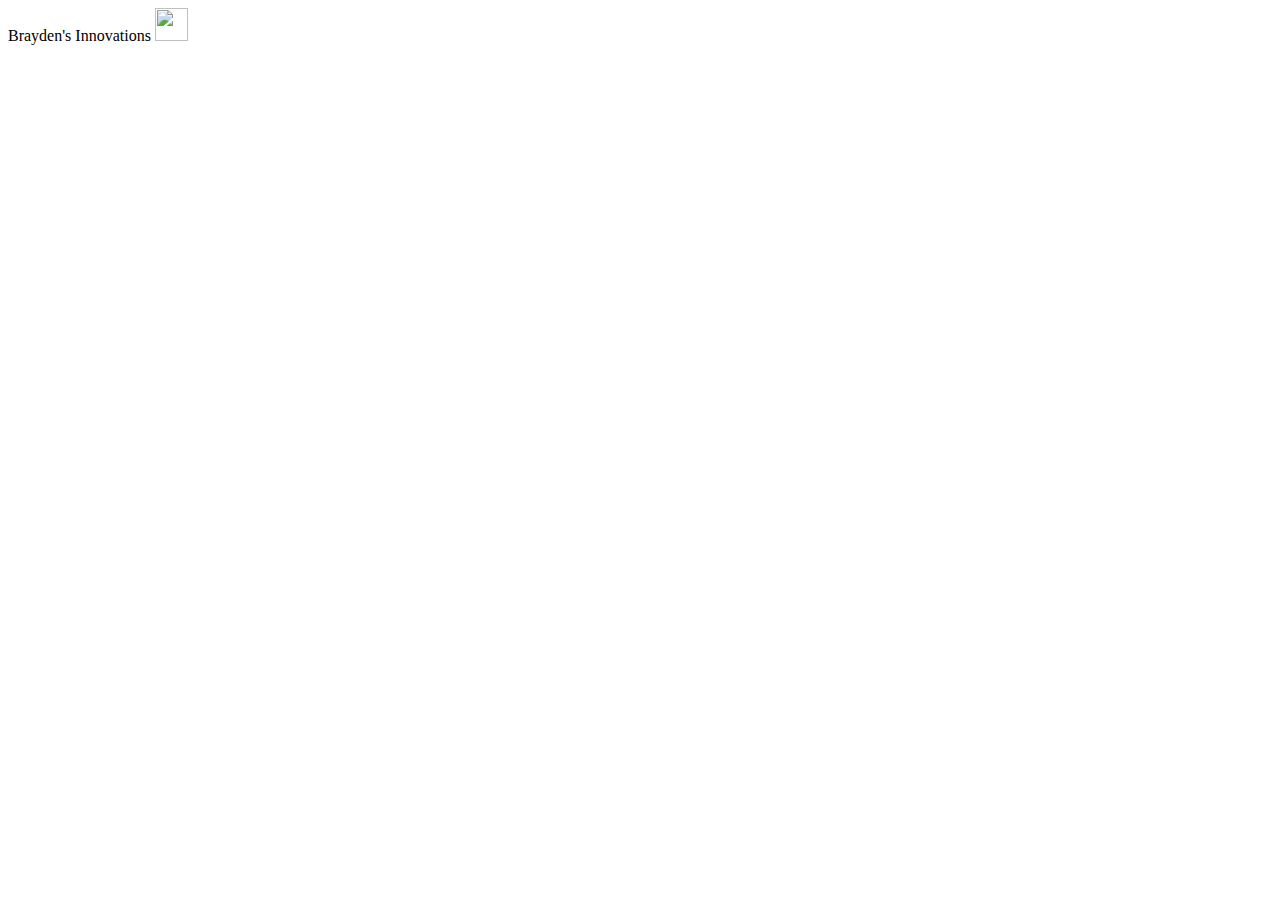
==== templates/index.html @ 4584adde "fixed indentation and changed names" ====
<!DOCTYPE html>
<html lang="en">
<head>

    <meta charset="UTF-8">
    <meta http-equiv="X-UA-Compatible" content="IE=edge">
    <meta name="viewport" content="width=device-width, initial-scale=1.0">
    <title>Brayden's Innovations</title>
    <link rel="stylesheet" href="{{url_for('static',filename='style.css')}}">

</head>

<body>

   <header>
    <div class="top_bar">Brayden's Innovations 
        <span class="logo">
            <a href="https://github.com/ThatNerd404">
                <img src="static\github.png" width="33" height="33" >
            </a>
        </span>
    </div>

</header>

   <section>


   </section>
   
   <aside>

   
   </aside>
   
    <footer>


   </footer>

</body>

</html>
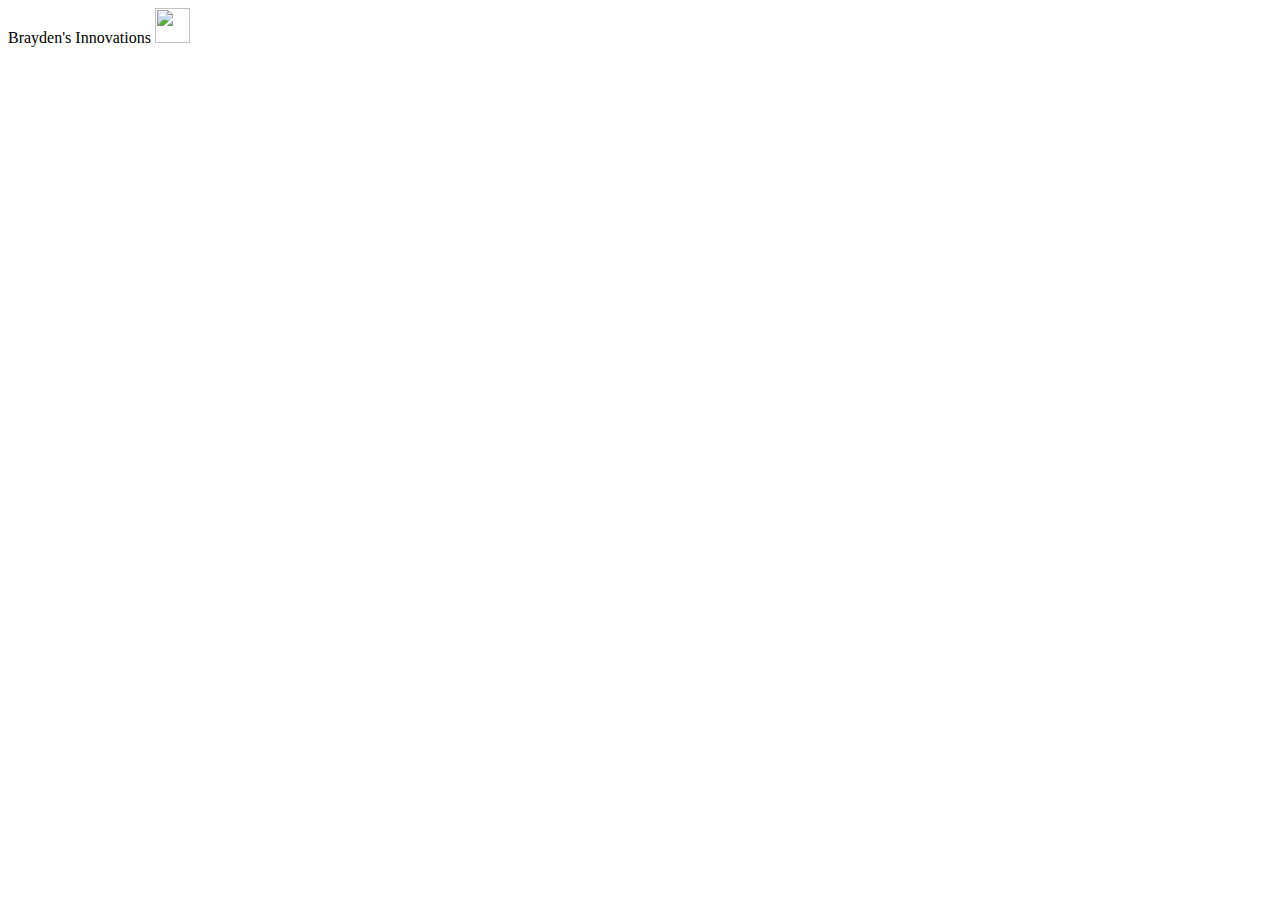
==== commit e84fb7e2: "adding notes and messing with psuedo classes" ====
--- a/templates/index.html
+++ b/templates/index.html
@@ -1,6 +1,10 @@
 <!DOCTYPE html>
 <html lang="en">
 <head>
+
+<!-- padding then border then margin/ total is  padding + border + margin + all other stuff like width + height-->
+<!--Text has margin top and bottom which is the font size-->  
+<!--Font stack is important put font you want a look alike then so on-->
 
     <meta charset="UTF-8">
     <meta http-equiv="X-UA-Compatible" content="IE=edge">
@@ -12,11 +16,11 @@
 
 <body>
 
-   <header>
-    <div class="top_bar">Brayden's Innovations 
+<header>
+    <div class="title">Brayden's Innovations 
         <span class="logo">
             <a href="https://github.com/ThatNerd404">
-                <img src="static\github.png" width="33" height="33" >
+                <img src="static\github.png" width="35" height="35">
             </a>
         </span>
     </div>
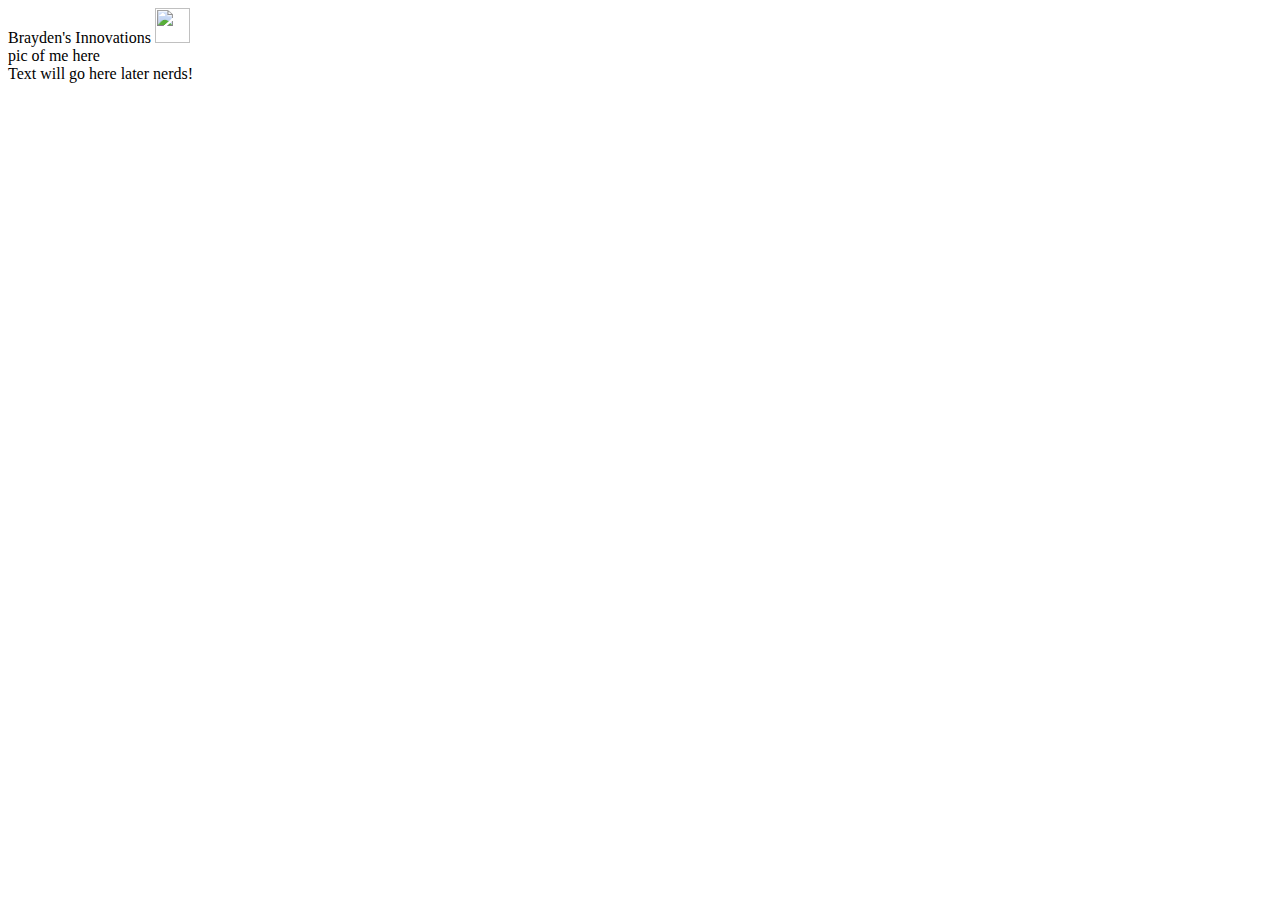
==== commit af9f8ef2: "Finally doing the css for the text!" ====
--- a/templates/index.html
+++ b/templates/index.html
@@ -27,10 +27,14 @@
 
 </header>
 
-   <section>
-
-
-   </section>
+<section>
+<div class="me_bro">
+    pic of me here
+</div>
+<div class="about_text">
+    Text will go here later nerds!
+</div>
+</section>
    
    <aside>
 
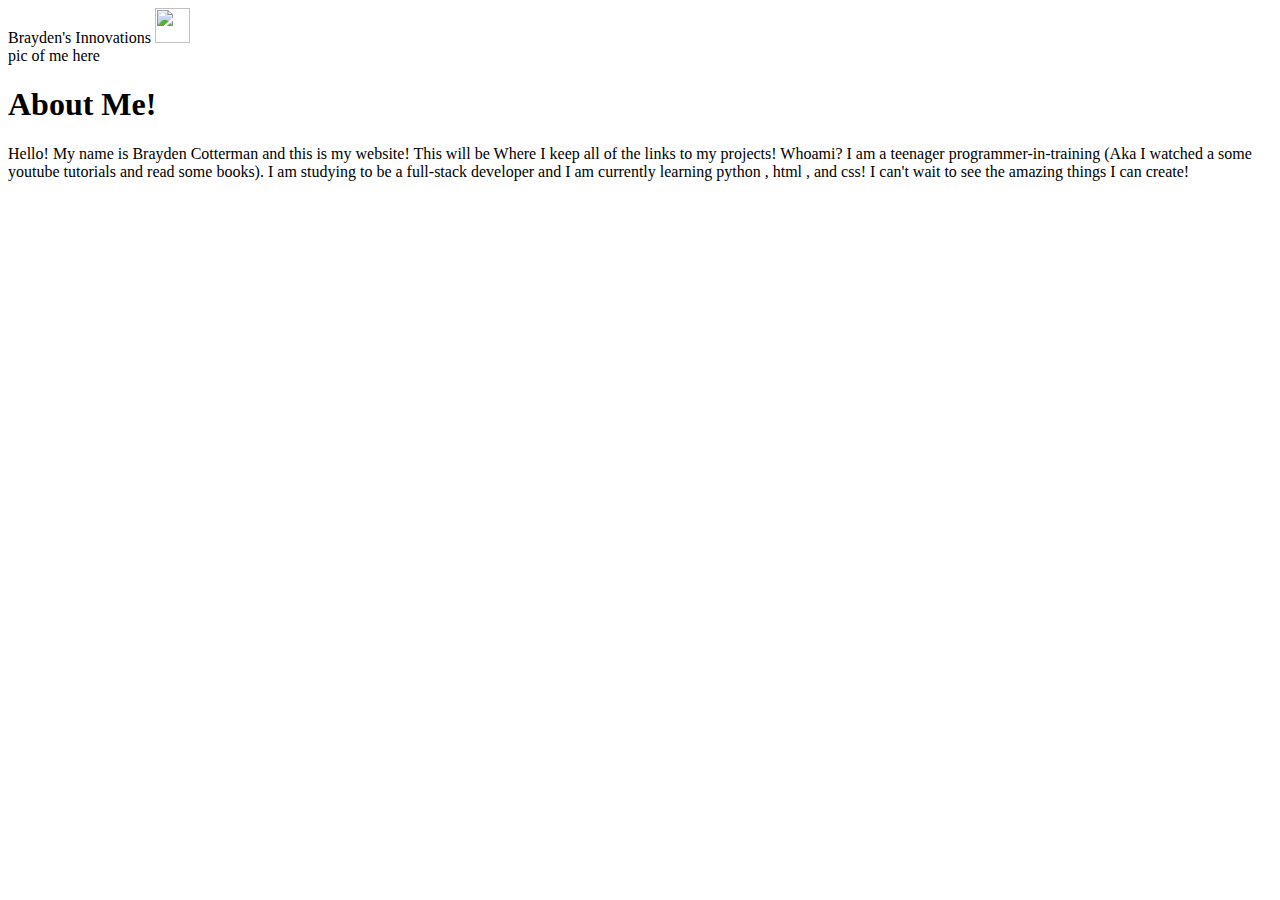
==== commit 23b481f1: "changed background" ====
--- a/templates/index.html
+++ b/templates/index.html
@@ -18,11 +18,9 @@
 
 <header>
     <div class="title">Brayden's Innovations 
-        <span class="logo">
-            <a href="https://github.com/ThatNerd404">
+            <a class="logo" href="https://github.com/ThatNerd404">
                 <img src="static\github.png" width="35" height="35">
             </a>
-        </span>
     </div>
 
 </header>
@@ -32,8 +30,16 @@
     pic of me here
 </div>
 <div class="about_text">
-    Text will go here later nerds!
-</div>
+    <h1>About Me!</h1>
+    Hello! My name is Brayden Cotterman and this is my website! This will be
+    Where I keep all of the links to my projects! Whoami? I am a teenager programmer-in-training
+    (Aka I watched a some youtube tutorials and read some books). I am studying to
+    be a full-stack developer and I am currently learning python , html , and css!
+    I can't wait to see the amazing things I can create!
+    <!--<a class="cool_link" href="https://www.google.com">link for checking if css works</a>
+    -->
+    </div>
+
 </section>
    
    <aside>
@@ -41,11 +47,6 @@
    
    </aside>
    
-    <footer>
-
-
-   </footer>
-
 </body>
 
 </html>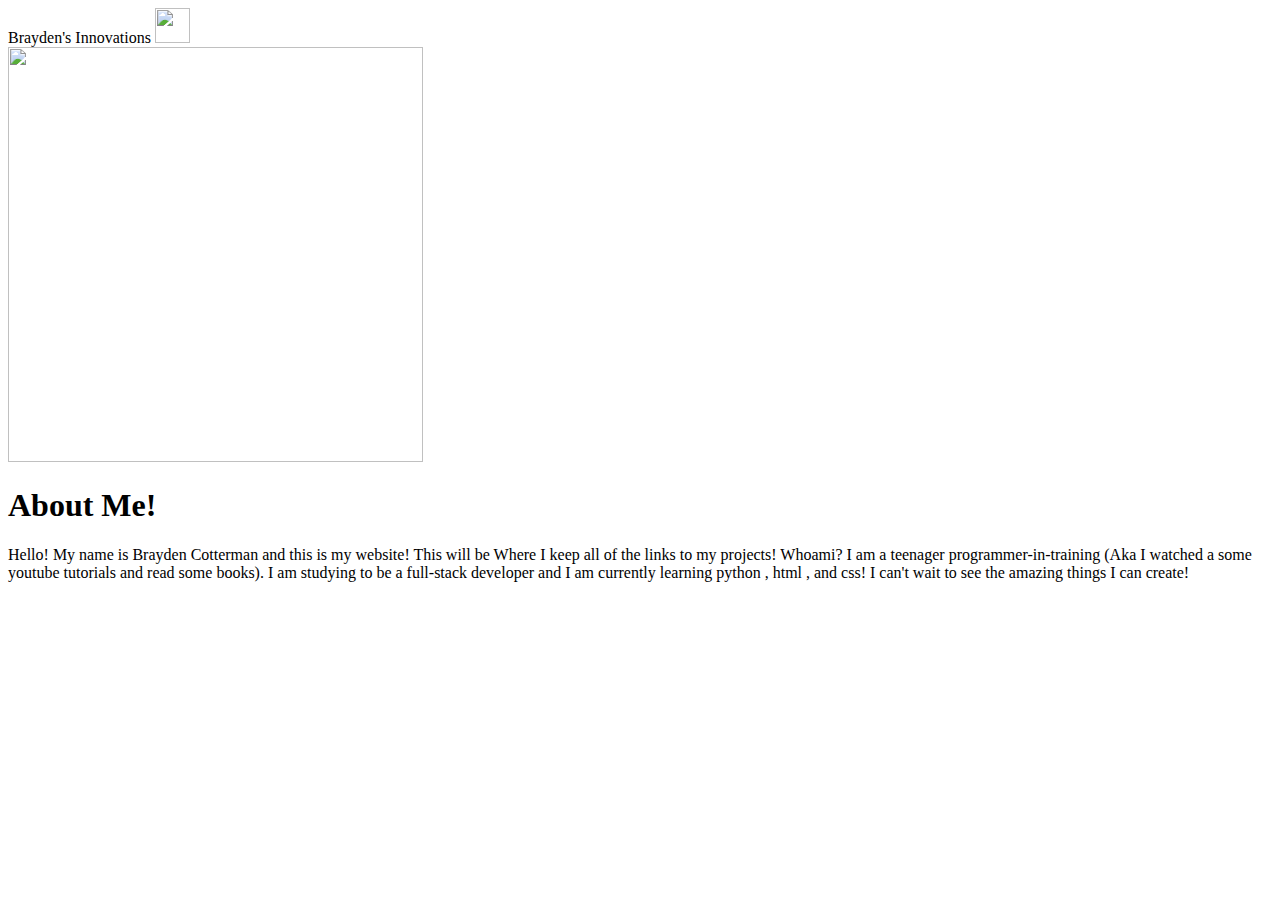
==== commit 0c0870b6: "Put me bro in the website" ====
--- a/templates/index.html
+++ b/templates/index.html
@@ -27,7 +27,7 @@
 
 <section>
 <div class="me_bro">
-    pic of me here
+    <img src="static\ME_1.jpg" width="415" height="415">
 </div>
 <div class="about_text">
     <h1>About Me!</h1>
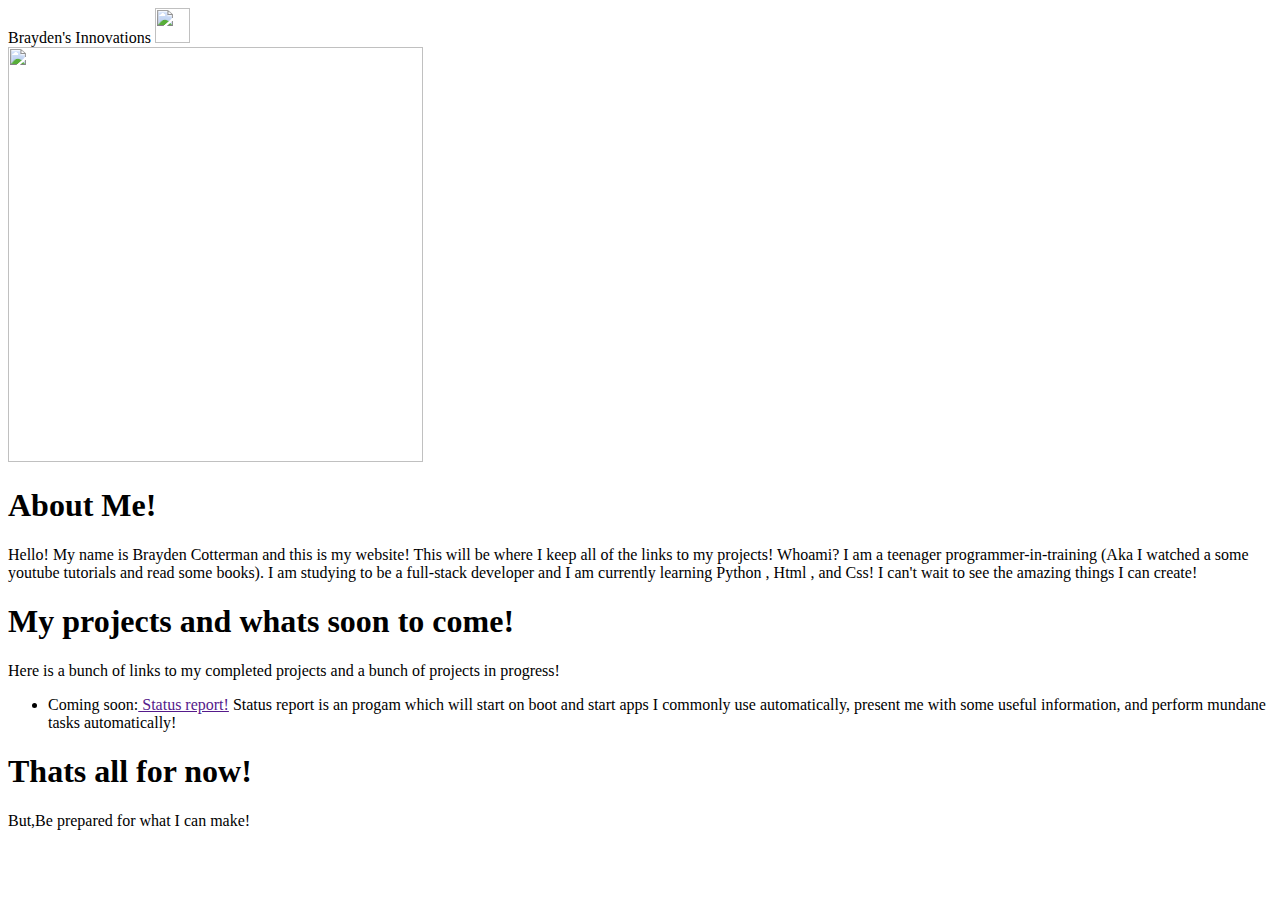
==== commit 9a4bd286: "final product without slideshow" ====
--- a/templates/index.html
+++ b/templates/index.html
@@ -27,14 +27,21 @@
 
 <section>
 <div class="me_bro">
-    <img src="static\ME_1.jpg" width="415" height="415">
+    <img src="static\ME_4.png" width="415" height="415">
+    <!--<img src="static\ME_2.jpg" width="415" height="415">
+    <img src="static\ME_3.jpg" width="415" height="415">
+    <img src="static\ME_4.jpg" width="415" height="415">
+    <img src="static\ME_5.jpg" width="415" height="415">
+    <img src="static\ME_6.jpg" width="415" height="415">
+    <img src="static\ME_7.jpg" width="415" height="415">-->
 </div>
+
 <div class="about_text">
     <h1>About Me!</h1>
     Hello! My name is Brayden Cotterman and this is my website! This will be
-    Where I keep all of the links to my projects! Whoami? I am a teenager programmer-in-training
+    where I keep all of the links to my projects! Whoami? I am a teenager programmer-in-training
     (Aka I watched a some youtube tutorials and read some books). I am studying to
-    be a full-stack developer and I am currently learning python , html , and css!
+    be a full-stack developer and I am currently learning Python , Html , and Css!
     I can't wait to see the amazing things I can create!
     <!--<a class="cool_link" href="https://www.google.com">link for checking if css works</a>
     -->
@@ -42,10 +49,21 @@
 
 </section>
    
-   <aside>
-
-   
-   </aside>
+<aside>
+    <div class="coming_soon">
+        <h1>My projects and whats soon to come!</h1>
+        <p>Here is a bunch of links to my completed projects and a bunch of projects in progress!</p> 
+        <ul>
+            <li>
+                Coming soon:<a class="cool_link" href=""> Status report!</a>
+            Status report is an progam which will start on boot and start apps I commonly use automatically, present me with some useful information, and perform mundane tasks automatically!
+            </li>
+            
+        </ul>
+        <h1>Thats all for now!</h1>
+        <p>But,Be prepared for what I can make! </p>
+    </div>   
+</aside>
    
 </body>
 
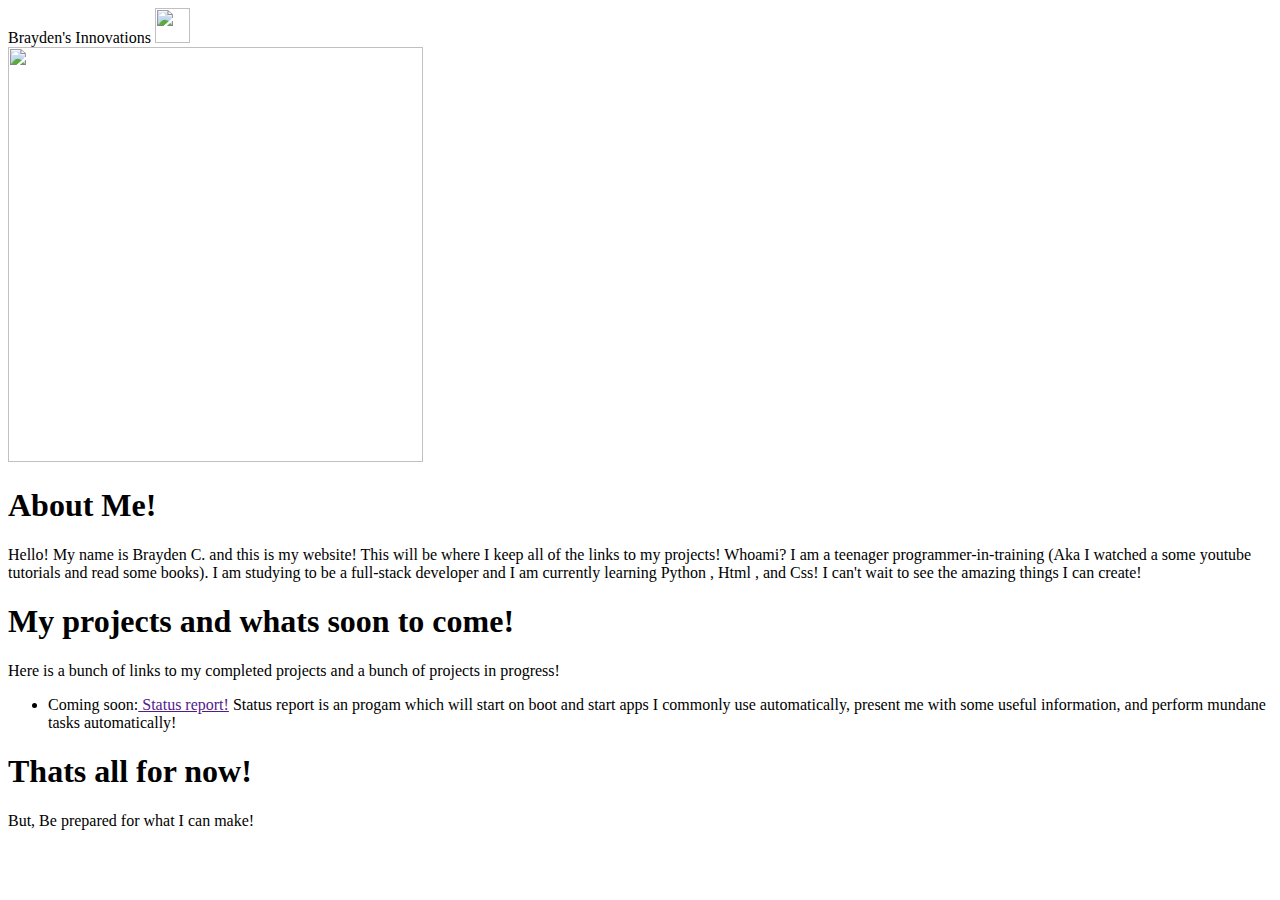
==== commit e00d516f: "spelling mistakes" ====
--- a/templates/index.html
+++ b/templates/index.html
@@ -38,7 +38,7 @@
 
 <div class="about_text">
     <h1>About Me!</h1>
-    Hello! My name is Brayden Cotterman and this is my website! This will be
+    Hello! My name is Brayden C. and this is my website! This will be
     where I keep all of the links to my projects! Whoami? I am a teenager programmer-in-training
     (Aka I watched a some youtube tutorials and read some books). I am studying to
     be a full-stack developer and I am currently learning Python , Html , and Css!
@@ -61,7 +61,7 @@
             
         </ul>
         <h1>Thats all for now!</h1>
-        <p>But,Be prepared for what I can make! </p>
+        <p>But, Be prepared for what I can make! </p>
     </div>   
 </aside>
    
